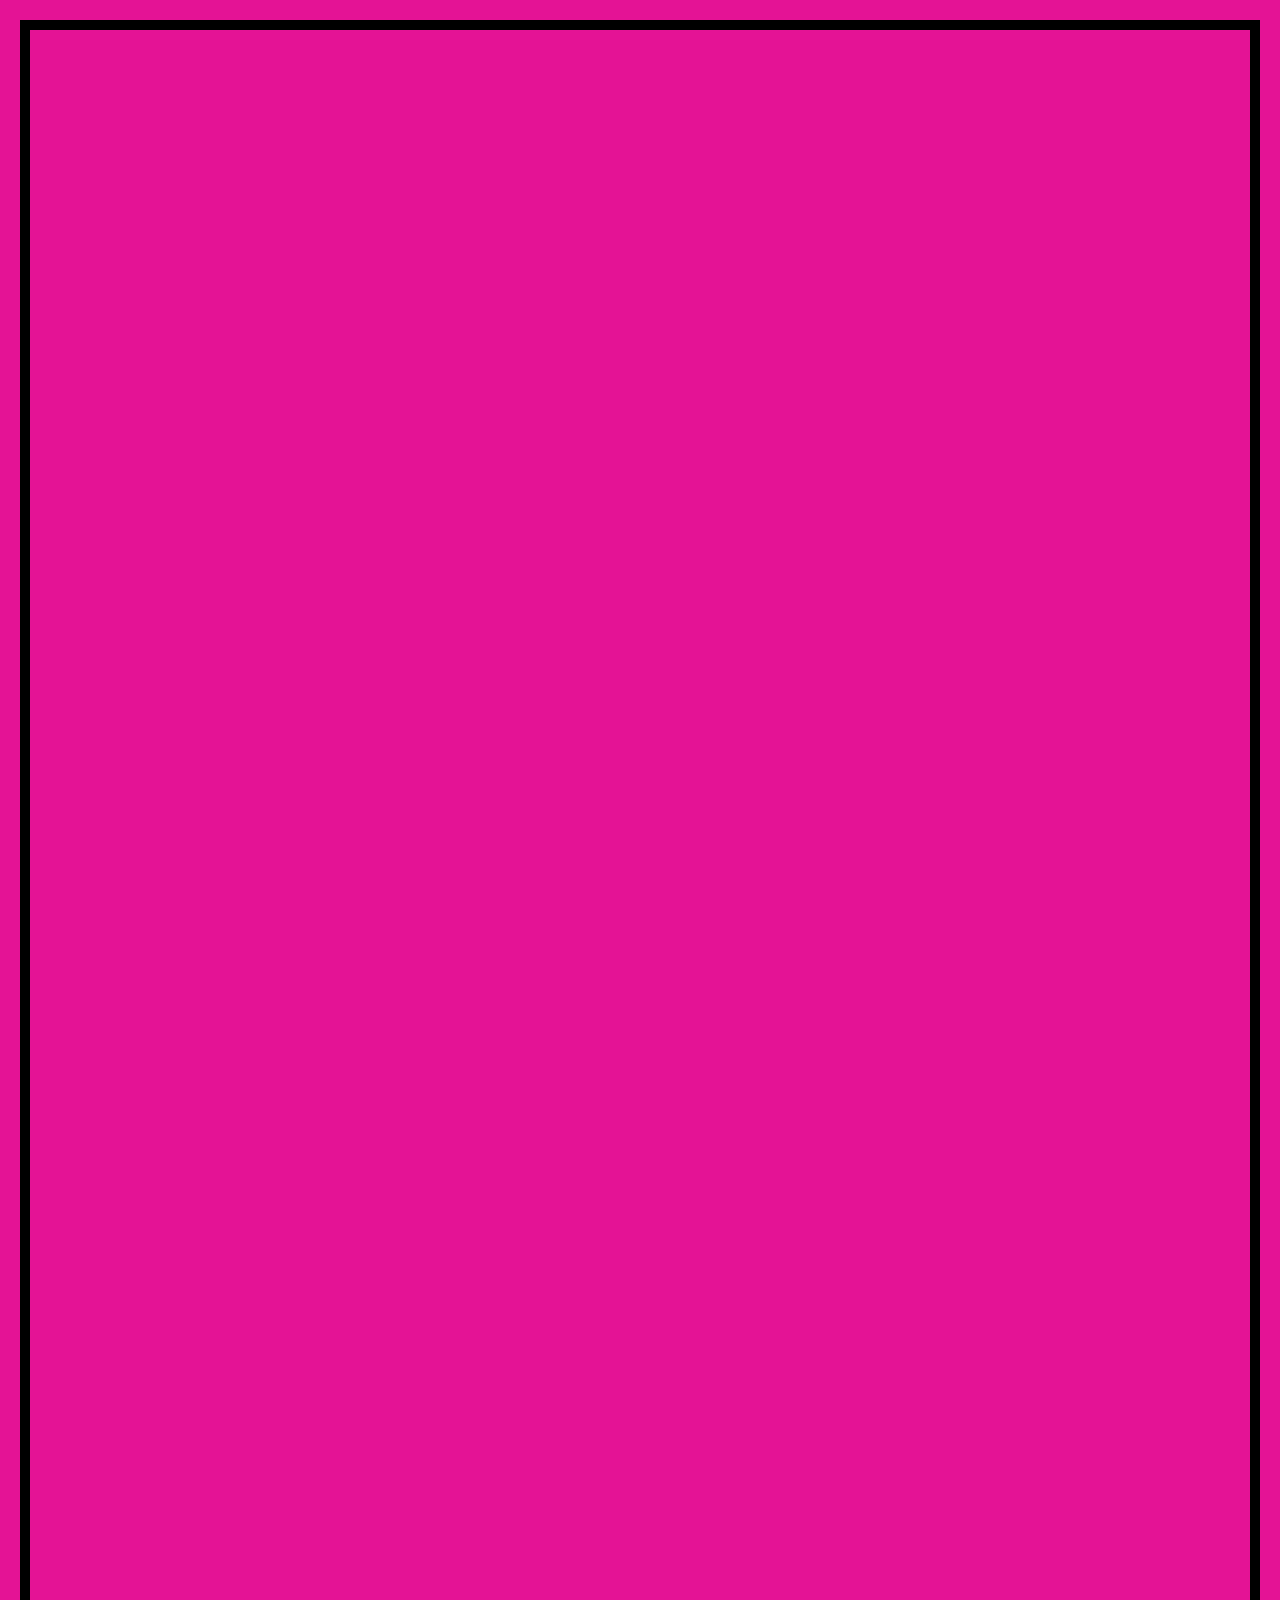
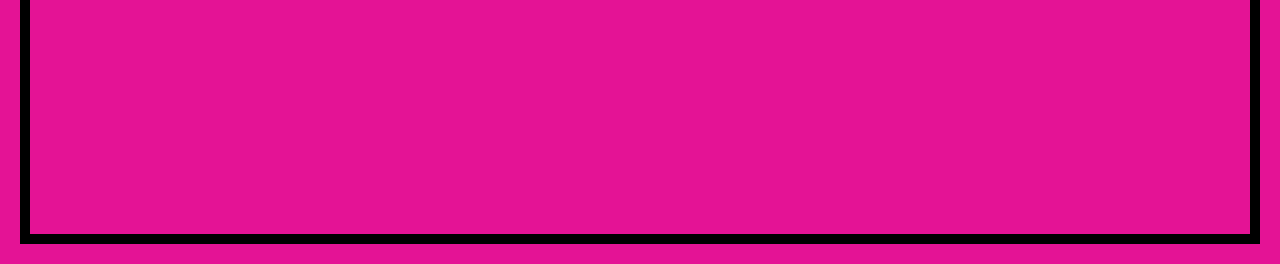
==== index.html @ 9c8e2ed4 "Add files via upload" ====
<!DOCTYPE html>
<html lang="it">
<head>
    <meta charset="UTF-8">
    <meta name="viewport" content="width=device-width, initial-scale=1.0">
    <title>Manifesto Hariel</title>
    <link rel="stylesheet" href="style.css">
</head>
<body>

    <div class="container">
        <h1>MANIFESTO UMANISTA PER UN CINEMA
IN INTELLIGENZA ARTIFICIALE</h1>
            <img src="assets/logo Hariel_black_stella_bianca.png" alt="Logo Hariel" class="logo">
            <ul class="manifesto">
                <li>Non ci sono più scuse. Chiunque, ora, può fare cinema. Hai una responsabilità.</li>
                <li>L’errore è tuo alleato. <br> L'unica immagine interessante prodotta da un'IA è la sua allucinazione. Quell’istante in cui la macchina cessa di imitarci.</br>  </li>
                <li>Non farti sedurre dall’alta definizione. Non temere il rumore e le imperfezioni. 
                    <br>Saranno loro a rendere attraente la tua immagine algoritmica.</br></li>
                <li>Il dialogo con la macchina è in linguaggio naturale: devi conoscere le parole. E scegliere quelle giuste.</li>
                <li>Ogni algoritmo comporta una differente estetica. Lascia che esploda.</li>
                <li>Mantieni un elemento umano in fase di produzione. Non c’è bisogno di altre specifiche.</li>
                <li>Torna alla storia del cinema prima che la macchina la rimastichi per te.</li>
                <li>La nostalgia per gli autori che hai amato è veleno. <br>L’IA open-source [il cui codice è accessibile e modificabile da chiunque] è il suo antidoto.</br>    Desidera forme che siano solo tue.</li>
                <li>Un’immagine algoritmica è un suono algoritmico. Un suono algoritmico è un’immagine algoritmica.</li>
                <li>Studia la teoria, conosci il linguaggio cinematografico. Il resto sono processi automatici.</li>
                <li>La tua identità d’autore risiede nella lotta contro la macchina. Non assecondarla. Mai. A meno che tu non la stia ingannando.</li>
                <li>Persegui la deformità. Non c'è niente di più noioso, falso e retorico del fotorealismo.</li>
                <li>Un’immagine iniziale è tutto ciò di cui hai bisogno per la tua storia.</li>
                <li>Un film con l'IA è sempre un film sull'IA. Ma bada bene: se lo riveli, hai già fallito.</li>
            </ul>
    </div>
</body>
</html>
---- style.css ----
/* Importa il font per il titolo */
@font-face {
    font-family: 'TitoloFont';
    src: url('fonts/headlined.otf') format('opentype');
    font-weight: normal;
    font-style: normal;
}

/* Importa il font per i punti del manifesto */
@font-face {
    font-family: 'ManifestoFont';
    src: url('fonts/Cushing-Heavy.otf') format('opentype');
    font-weight: normal;
    font-style: normal;
}

/* Reset di base */
body {
    margin: 20px; /* Ridotto per migliorare la compatibilità su mobile */
    padding: 30px;
    background-color: #e41395; /* Cambia con il colore specifico */
    color: #ffffff; /* Testo bianco su sfondo scuro */
    font-family: 'ManifestoFont', sans-serif; 
    display: block; /* Evita problemi di allineamento su mobile */
    text-align: center;
    border: 10px solid black; /* Ridotto per evitare problemi su schermi piccoli */
}

/* Contenitore principale */
.container {
    max-width: 1200px;  /* Ridotto per evitare overflow su mobile */
    padding: 30px;
    margin: 0 auto; /* Centra il contenuto */
}

/* Stile del logo */
.logo {
    width: 280px; /* Adatta dimensione */
    max-width: 80%;
    height: auto;
    margin-bottom: 60px;
}

/* Titolo */
h1 {
    font-family: 'TitoloFont', sans-serif; 
    letter-spacing: 1.8px; /* Spaziatura tra i caratteri */
    font-weight: bold;
    font-size: 3rem; /* Ridotto leggermente per migliore adattabilità */
    margin-bottom: 20px; /* Più spazio sotto */
    line-height: 1.3;
    padding: 10px;
    margin-top: 0px;
}

/* Lista manifesto */
.manifesto {
    list-style-type: disc;
    padding: 0;
    text-align: left;
}

/* Stile dei punti */
.manifesto li {
    font-size: 1.4rem; /* Leggermente più piccolo per migliore leggibilità */
    font-family: 'ManifestoFont', sans-serif;
    letter-spacing: 1.2px;
    line-height: 1.5; /* Più compatto tra le righe */
    margin-bottom: 30px; /* Ridotto rispetto ai 40px precedenti */
    padding-left: 30px; /* Mantenuto spazio per punti elenco */
    text-align: justify;
}

/* Punto elenco personalizzato */
.manifesto li::before {
    content: "#"; /* Cambiato "#" in punto classico */
    color: #ffffff;
    font-size: 1.4rem;
    position: absolute;
    left: 0;
    top: 5px;
}

/* Animazione di comparsa */
.container {
    opacity: 0;
    animation: fadeIn 1s ease-in forwards;
}

@keyframes fadeIn {
    from { opacity: 0; }
    to { opacity: 1; }
}

/* 📱 Mobile: schermi più piccoli di 600px */
@media screen and (max-width: 600px) {
    body {
        padding: 10px;
        margin: 10px;
        border: 5px solid black; /* Ridotto per evitare problemi */
    }

    .container {
        max-width: 90%; /* Più flessibile per schermi stretti */
        padding: 15px;
    }

    h1 {
        font-size: 1.8rem; /* Più piccolo per mobile */
        line-height: 1.2;
    }

    .manifesto li {
        font-size: 1.2rem; /* Ridotto per migliorare leggibilità su schermi piccoli */
        margin-bottom: 20px; /* Meno spazio tra i punti su mobile */
        padding-left: 20px; /* Indentazione minore */
    }

    .logo {
        width: 150px; /* Logo più piccolo su mobile */
        margin-bottom: 30px;
    }
}
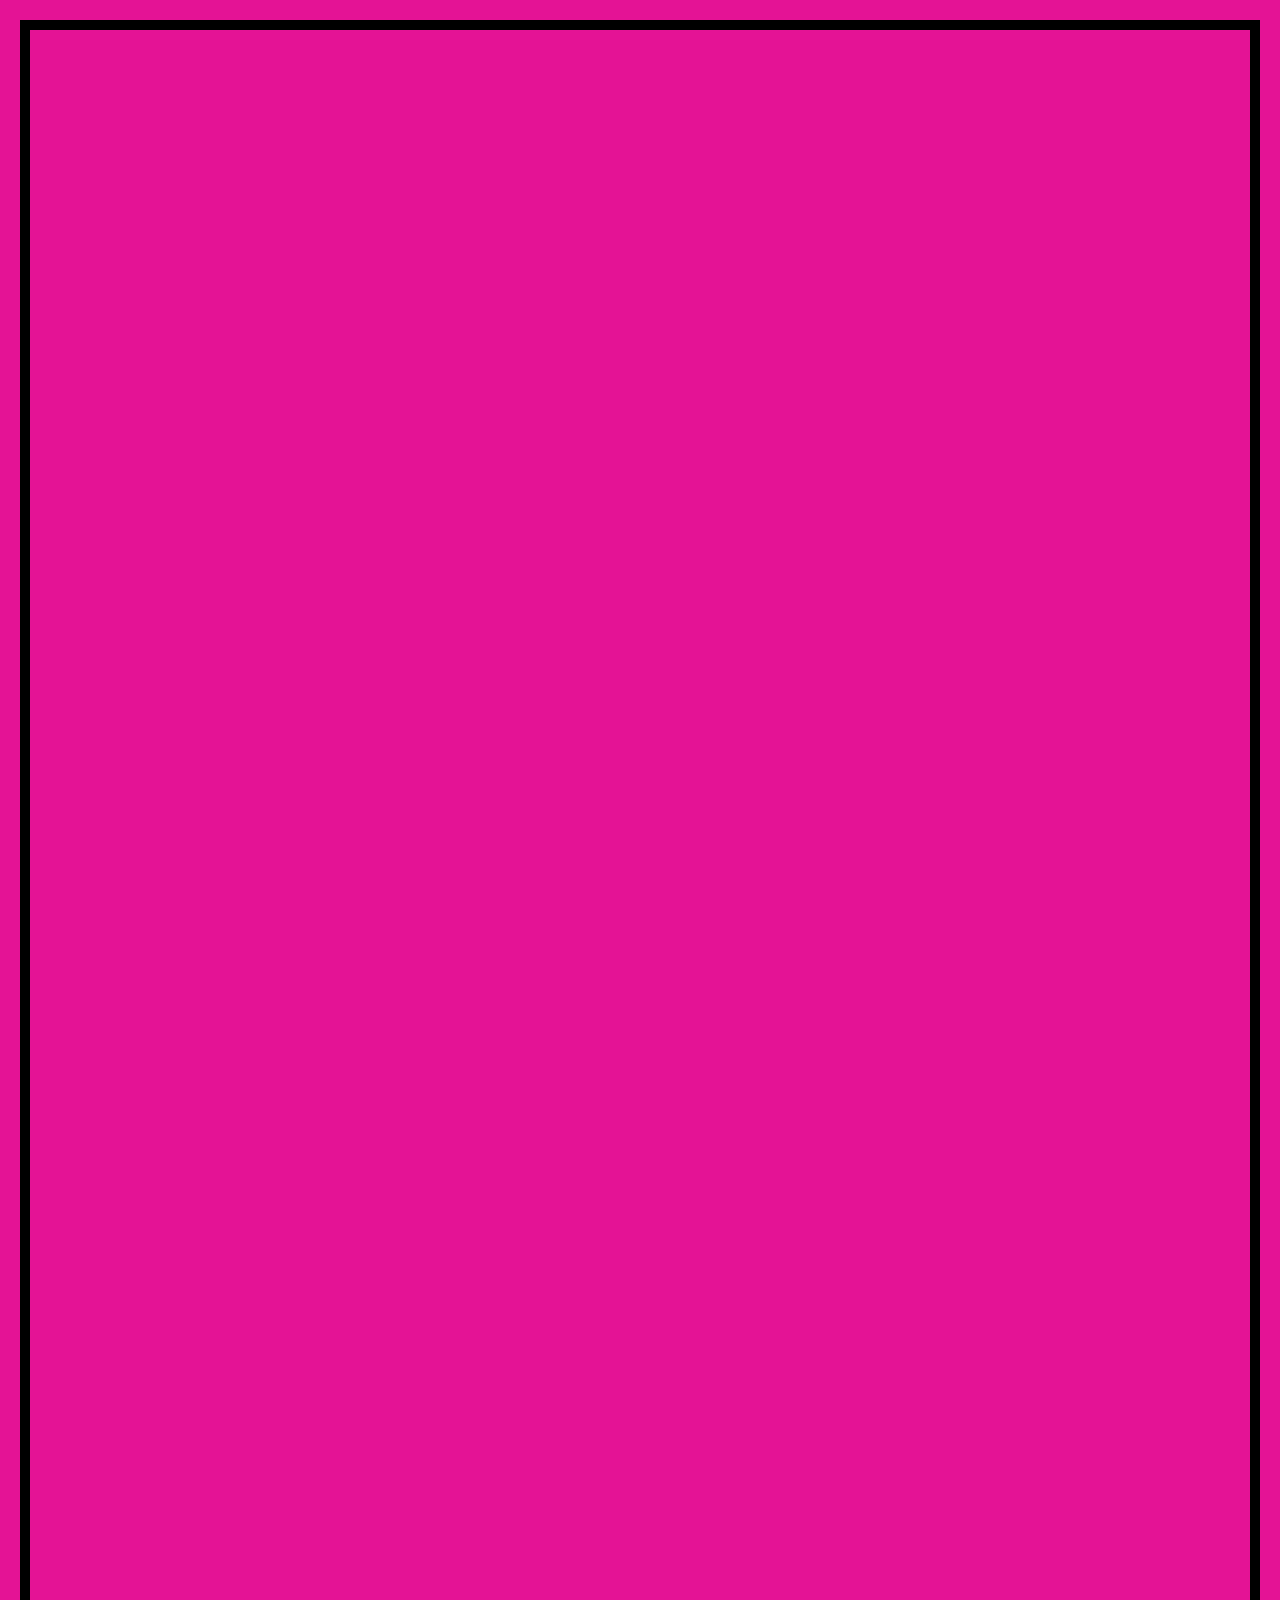
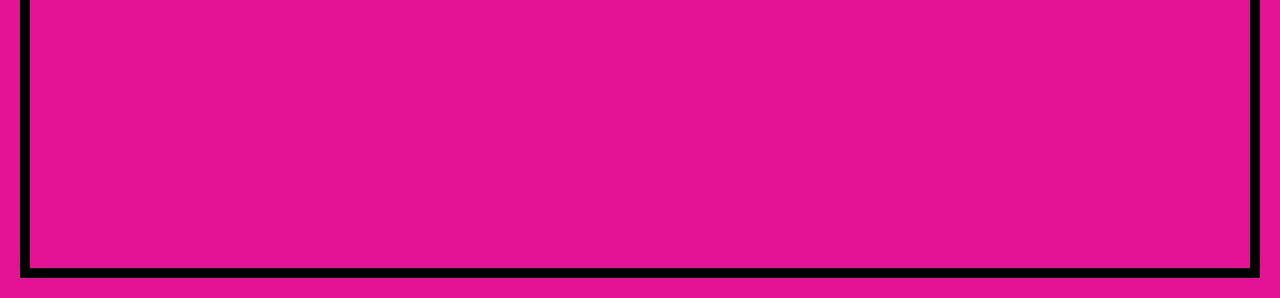
==== commit 4e51ab67: "Update index.html" ====
--- a/index.html
+++ b/index.html
@@ -22,12 +22,12 @@
                 <li>Mantieni un elemento umano in fase di produzione. Non c’è bisogno di altre specifiche.</li>
                 <li>Torna alla storia del cinema prima che la macchina la rimastichi per te.</li>
                 <li>La nostalgia per gli autori che hai amato è veleno. <br>L’IA open-source [il cui codice è accessibile e modificabile da chiunque] è il suo antidoto.</br>    Desidera forme che siano solo tue.</li>
-                <li>Un’immagine algoritmica è un suono algoritmico. Un suono algoritmico è un’immagine algoritmica.</li>
+                <li>Ogni immagine algoritmica ha un suo suono algoritmico. Ogni suono algoritmico ha una sua immagine algoritmica</li>
                 <li>Studia la teoria, conosci il linguaggio cinematografico. Il resto sono processi automatici.</li>
                 <li>La tua identità d’autore risiede nella lotta contro la macchina. Non assecondarla. Mai. A meno che tu non la stia ingannando.</li>
                 <li>Persegui la deformità. Non c'è niente di più noioso, falso e retorico del fotorealismo.</li>
                 <li>Un’immagine iniziale è tutto ciò di cui hai bisogno per la tua storia.</li>
-                <li>Un film con l'IA è sempre un film sull'IA. Ma bada bene: se lo riveli, hai già fallito.</li>
+                <li>Un film con l'IA è sempre un film sull'IA. Ma fai attenzione: se la tua scrittura lo rivela, hai già fallito</li>
             </ul>
     </div>
 </body>
--- a/style.css
+++ b/style.css
@@ -54,31 +54,32 @@
 }
 
 /* Lista manifesto */
+/* Lista manifesto */
 .manifesto {
-    list-style-type: disc;
+    list-style-type: none;
     padding: 0;
     text-align: left;
 }
 
-/* Stile dei punti */
 .manifesto li {
-    font-size: 1.4rem; /* Leggermente più piccolo per migliore leggibilità */
+    position: relative; /* Necessario per allineare il punto */
+    font-size: 1.4rem;
     font-family: 'ManifestoFont', sans-serif;
     letter-spacing: 1.2px;
-    line-height: 1.5; /* Più compatto tra le righe */
-    margin-bottom: 30px; /* Ridotto rispetto ai 40px precedenti */
-    padding-left: 30px; /* Mantenuto spazio per punti elenco */
+    line-height: 1.5;
+    margin-bottom: 30px;
+    padding-left: 25px; /* Spazio per il simbolo `#` */
     text-align: justify;
 }
 
-/* Punto elenco personalizzato */
+/* Punto elenco personalizzato con `#` */
 .manifesto li::before {
-    content: "#"; /* Cambiato "#" in punto classico */
+    content: "#"; /* Usa il simbolo `#` */
     color: #ffffff;
     font-size: 1.4rem;
     position: absolute;
-    left: 0;
-    top: 5px;
+    left: 0px; /* Allinea il `#` vicino al testo */
+    top: 0px; /* Allinea verticalmente al centro */
 }
 
 /* Animazione di comparsa */
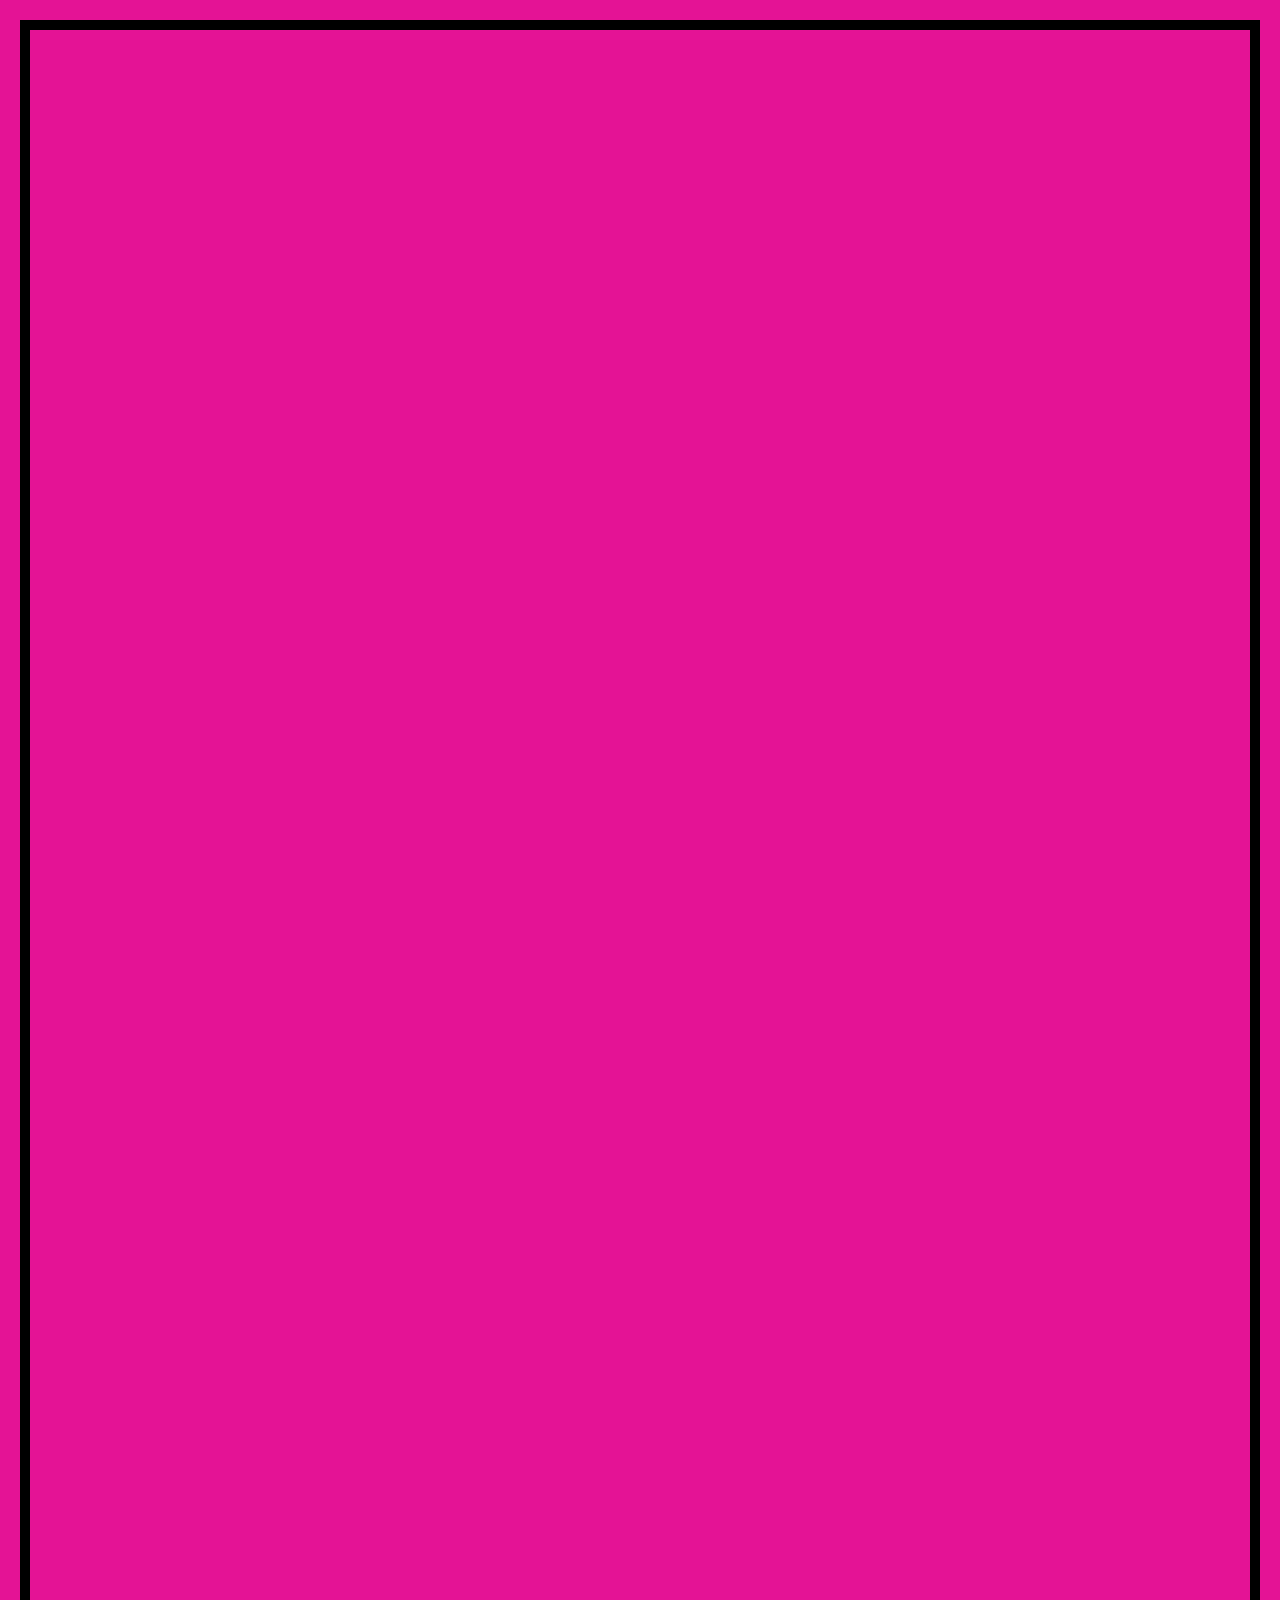
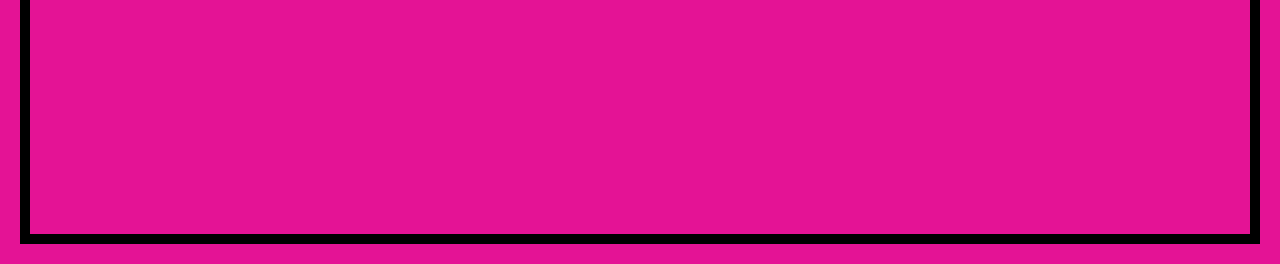
==== commit cdf9a824: "Add files via upload" ====
--- a/index.html
+++ b/index.html
@@ -11,7 +11,9 @@
     <div class="container">
         <h1>MANIFESTO UMANISTA PER UN CINEMA
 IN INTELLIGENZA ARTIFICIALE</h1>
+    <a href="https://www.instagram.com/hariel.bunker/" target="_blank">
             <img src="assets/logo Hariel_black_stella_bianca.png" alt="Logo Hariel" class="logo">
+                </a>
             <ul class="manifesto">
                 <li>Non ci sono più scuse. Chiunque, ora, può fare cinema. Hai una responsabilità.</li>
                 <li>L’errore è tuo alleato. <br> L'unica immagine interessante prodotta da un'IA è la sua allucinazione. Quell’istante in cui la macchina cessa di imitarci.</br>  </li>
@@ -22,13 +24,18 @@
                 <li>Mantieni un elemento umano in fase di produzione. Non c’è bisogno di altre specifiche.</li>
                 <li>Torna alla storia del cinema prima che la macchina la rimastichi per te.</li>
                 <li>La nostalgia per gli autori che hai amato è veleno. <br>L’IA open-source [il cui codice è accessibile e modificabile da chiunque] è il suo antidoto.</br>    Desidera forme che siano solo tue.</li>
-                <li>Ogni immagine algoritmica ha un suo suono algoritmico. Ogni suono algoritmico ha una sua immagine algoritmica</li>
+                <li>Un’immagine algoritmica è un suono algoritmico. Un suono algoritmico è un’immagine algoritmica.</li>
                 <li>Studia la teoria, conosci il linguaggio cinematografico. Il resto sono processi automatici.</li>
                 <li>La tua identità d’autore risiede nella lotta contro la macchina. Non assecondarla. Mai. A meno che tu non la stia ingannando.</li>
                 <li>Persegui la deformità. Non c'è niente di più noioso, falso e retorico del fotorealismo.</li>
                 <li>Un’immagine iniziale è tutto ciò di cui hai bisogno per la tua storia.</li>
-                <li>Un film con l'IA è sempre un film sull'IA. Ma fai attenzione: se la tua scrittura lo rivela, hai già fallito</li>
+                <li>Un film con l'IA è sempre un film sull'IA. Ma bada bene: se lo riveli, hai già fallito.</li>
             </ul>
+
+<!--
+       <div class="button-container">
+        <a href="https://www.instagram.com/hariel.bunker/" target="_blank" class="btn">Seguici su Instagram</a>
+    </div>//-->
     </div>
 </body>
 </html>
--- a/style.css
+++ b/style.css
@@ -1,7 +1,7 @@
 /* Importa il font per il titolo */
 @font-face {
     font-family: 'TitoloFont';
-    src: url('fonts/headlined.otf') format('opentype');
+    src: url('fonts/headlined.woff2') format('woff2');
     font-weight: normal;
     font-style: normal;
 }
@@ -54,11 +54,11 @@
 }
 
 /* Lista manifesto */
-/* Lista manifesto */
 .manifesto {
     list-style-type: none;
     padding: 0;
     text-align: left;
+    counter-reset: manifesto-counter; /* Inizializza il contatore */
 }
 
 .manifesto li {
@@ -68,18 +68,20 @@
     letter-spacing: 1.2px;
     line-height: 1.5;
     margin-bottom: 30px;
-    padding-left: 25px; /* Spazio per il simbolo `#` */
-    text-align: justify;
+    padding-left: 60px; /* Spazio per il simbolo `#` */
+    text-align: left;
+    counter-increment: manifesto-counter; /* Aumenta il contatore */
 }
 
 /* Punto elenco personalizzato con `#` */
 .manifesto li::before {
-    content: "#"; /* Usa il simbolo `#` */
+    content: "#" counter(manifesto-counter); /* Aggiunge il numero con # */
     color: #ffffff;
     font-size: 1.4rem;
     position: absolute;
     left: 0px; /* Allinea il `#` vicino al testo */
     top: 0px; /* Allinea verticalmente al centro */
+    text-align: right;
 }
 
 /* Animazione di comparsa */
@@ -95,6 +97,11 @@
 
 /* 📱 Mobile: schermi più piccoli di 600px */
 @media screen and (max-width: 600px) {
+
+        .manifesto li {
+        padding-left: 45px; /* Riduce il distanziamento su mobile */
+    } 
+    
     body {
         padding: 10px;
         margin: 10px;
@@ -111,10 +118,9 @@
         line-height: 1.2;
     }
 
-    .manifesto li {
-        font-size: 1.2rem; /* Ridotto per migliorare leggibilità su schermi piccoli */
-        margin-bottom: 20px; /* Meno spazio tra i punti su mobile */
-        padding-left: 20px; /* Indentazione minore */
+    .manifesto li::before {
+        width: 35px; /* Riduce la larghezza per evitare sovrapposizione */
+        font-size: 1.2rem; /* Riduce la dimensione del numero su mobile */
     }
 
     .logo {
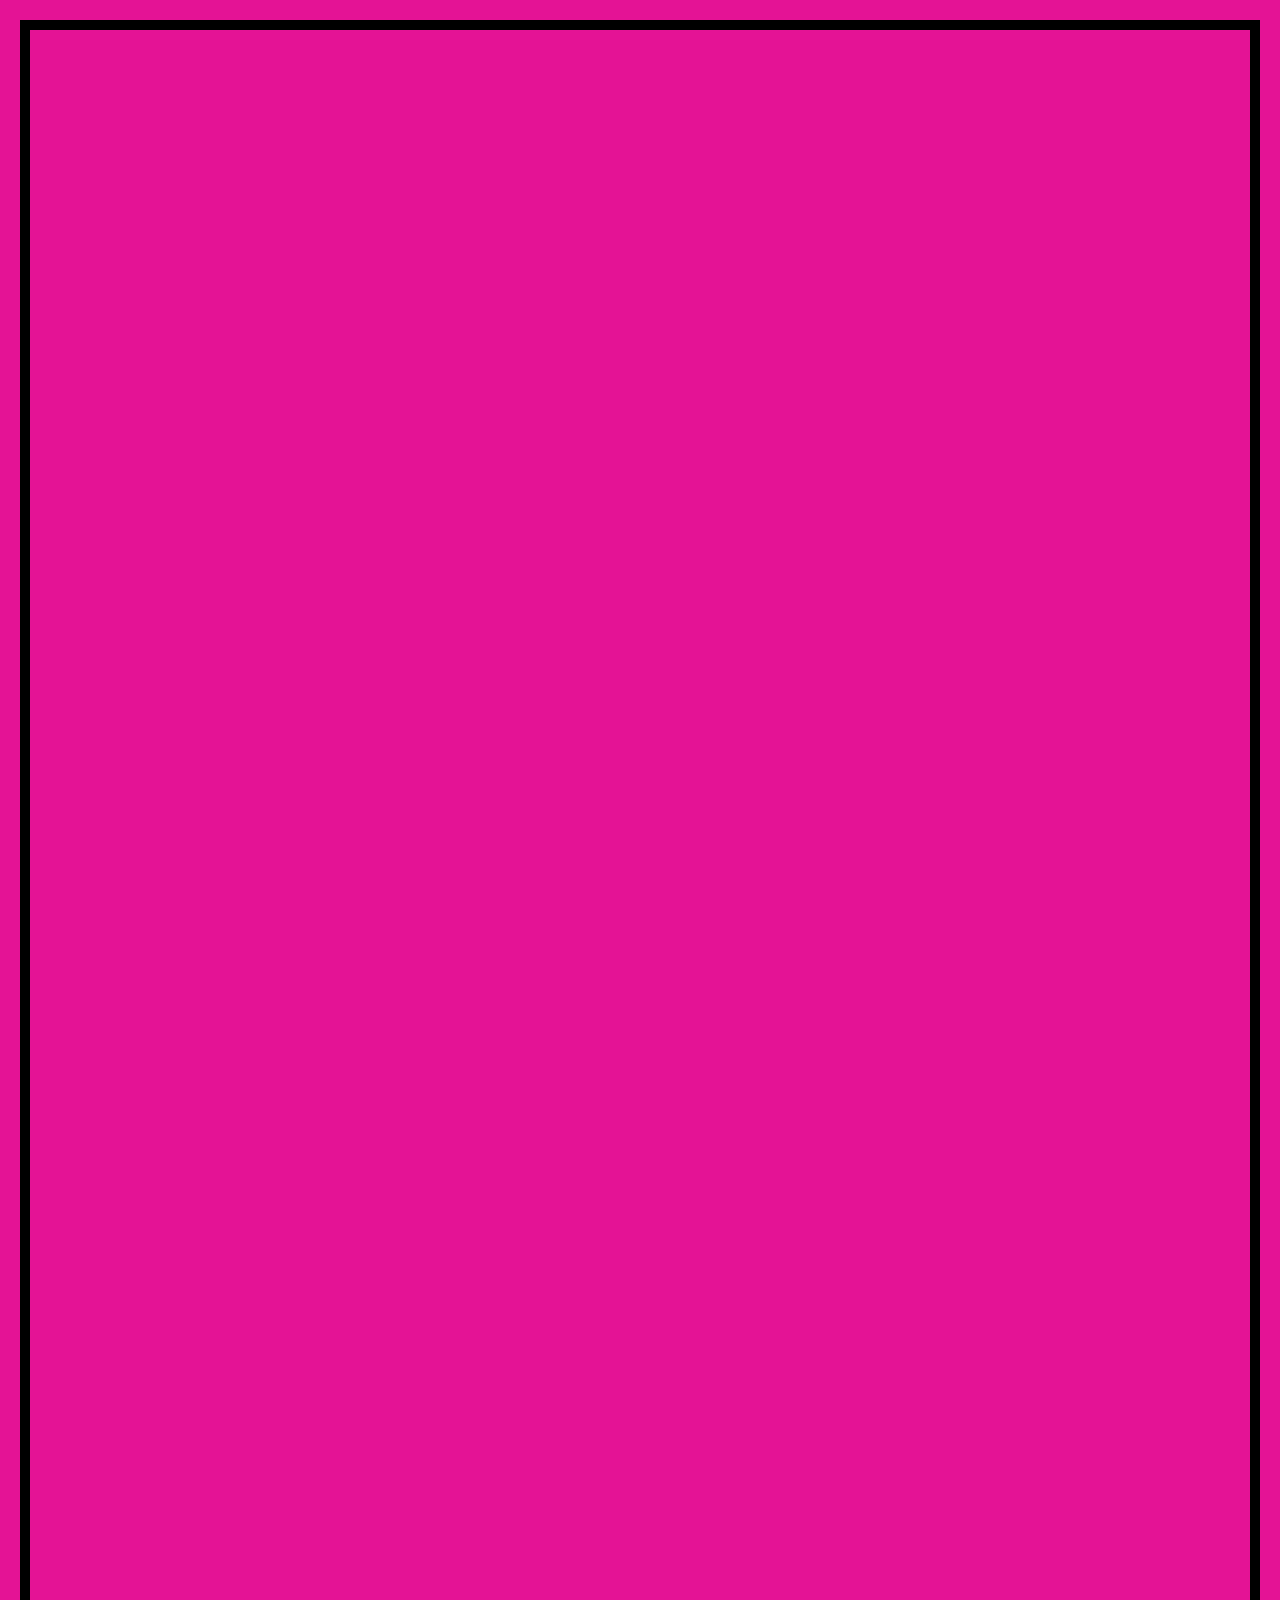
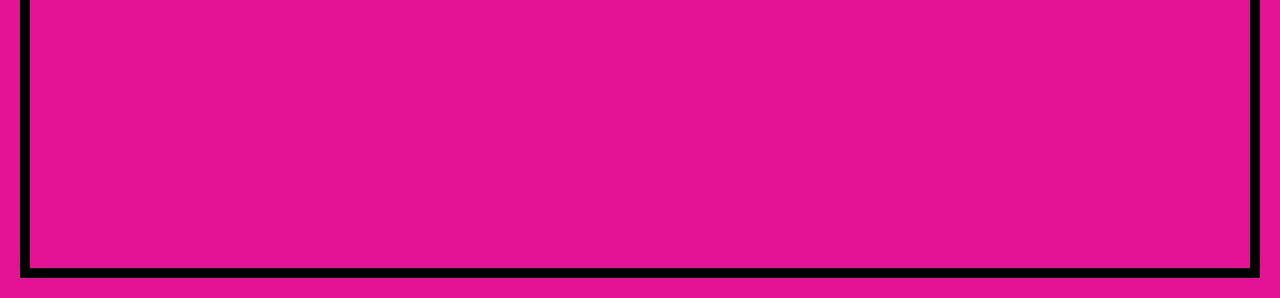
==== commit 53d9ea9d: "Add files via upload" ====
--- a/index.html
+++ b/index.html
@@ -24,12 +24,12 @@
                 <li>Mantieni un elemento umano in fase di produzione. Non c’è bisogno di altre specifiche.</li>
                 <li>Torna alla storia del cinema prima che la macchina la rimastichi per te.</li>
                 <li>La nostalgia per gli autori che hai amato è veleno. <br>L’IA open-source [il cui codice è accessibile e modificabile da chiunque] è il suo antidoto.</br>    Desidera forme che siano solo tue.</li>
-                <li>Un’immagine algoritmica è un suono algoritmico. Un suono algoritmico è un’immagine algoritmica.</li>
+                <li>Ogni immagine algoritmica ha un suo suono algoritmico. Ogni suono algoritmico ha una sua immagine algoritmica</li>
                 <li>Studia la teoria, conosci il linguaggio cinematografico. Il resto sono processi automatici.</li>
                 <li>La tua identità d’autore risiede nella lotta contro la macchina. Non assecondarla. Mai. A meno che tu non la stia ingannando.</li>
                 <li>Persegui la deformità. Non c'è niente di più noioso, falso e retorico del fotorealismo.</li>
                 <li>Un’immagine iniziale è tutto ciò di cui hai bisogno per la tua storia.</li>
-                <li>Un film con l'IA è sempre un film sull'IA. Ma bada bene: se lo riveli, hai già fallito.</li>
+                <li>Un film con l'IA è sempre un film sull'IA. Ma fai attenzione: se la tua scrittura lo rivela, hai già fallito</li>
             </ul>
 
 <!--
